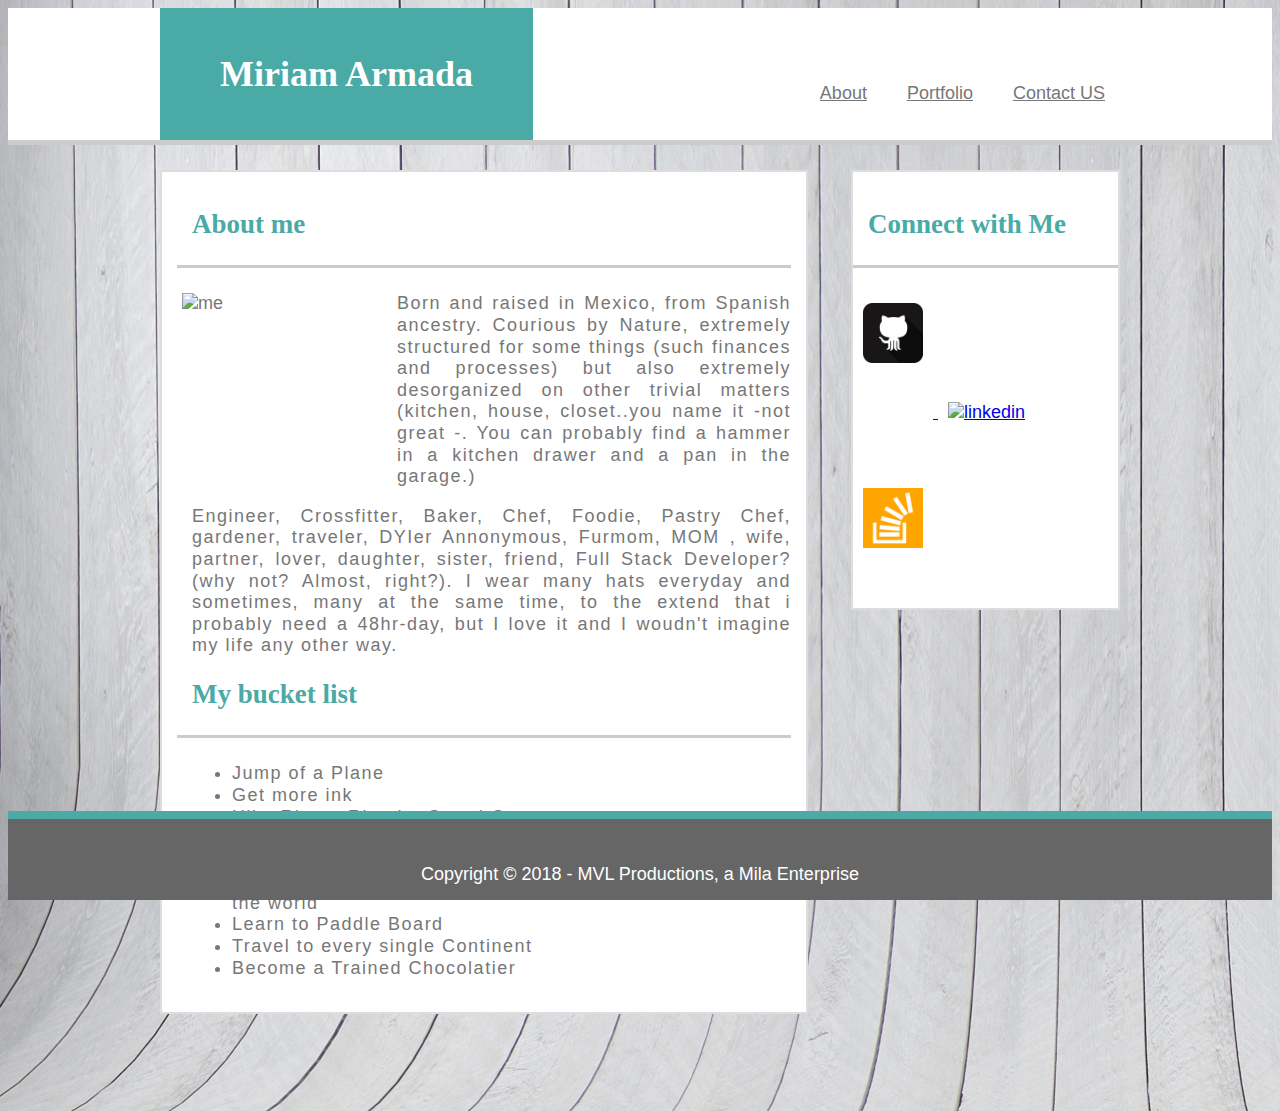
==== index.html @ 2bc638eb "Rev 1.0" ====
<!DOCTYPE HTML>

<html lang="en-us">


<head>
    <meta charset="UTF-8">
    <Title>My Portfolio</Title>
    <meta name="viewport" content="width=device-width, initial-scale=1.0">
    <link rel="stylesheet" href="assets/css/reset.css">
    <link rel="stylesheet" href="assets/css/style.css">
</head>

<body>

    <div class="clearfix" id="top">
        <header>

            <h1>Miriam Armada</h1>

            <a class=links href="contact.html"> Contact US </a>
            <a class=links href="portfolio.html"> Portfolio </a>
            <a class=links href="index.html"> About </a>
        </header>
    </div>

    <div class="clearfix" id="bodycontent">
        <section>

            <h2 id="subtitle">About me</h2>

            <img id="headshot" src="assets/images/headshot_2.jpg" alt="me">
            <p> Born and raised in Mexico, from Spanish ancestry. Courious by Nature, extremely structured for some things (such
                finances and processes) but also extremely desorganized on other trivial matters (kitchen, house, closet..you
                name it -not great -. You can probably find a hammer in a kitchen drawer and a pan in the garage.)
            </p>
            <p>Engineer, Crossfitter, Baker, Chef, Foodie, Pastry Chef, gardener, traveler, DYIer Annonymous, Furmom, MOM ,
                wife, partner, lover, daughter, sister, friend, Full Stack Developer? (why not? Almost, right?). I wear many
                hats everyday and sometimes, many at the same time, to the extend that i probably need a 48hr-day, but I
                love it and I woudn't imagine my life any other way. </p>

            <h2>My bucket list</h2>
            <ul>
                <li>Jump of a Plane</li>
                <li>Get more ink</li>
                <li>Hike Rim to Rim the Grand Canyon</li>
                <li>A Muscle up and 25 DU (Any Fitness Afitionado/Crossfitter will get this one)</li>
                <li>Take a one-year Sabatical with my family and travel around the world</li>
                <li>Learn to Paddle Board</li>
                <li>Travel to every single Continent</li>
                <li>Become a Trained Chocolatier</li>
            </ul>

        </section>
        <aside>
            <h2> Connect with Me </h2>
            <a href="https://github.com/marmada" target="_blank">
                <img class=socmedia src="assets/images/github2.png" alt="github">
            </a>
            <a href="https://www.linkedin.com/in/miriam-armada-blumer-1500b416/" target="_blank">
                <img class=socmedia src="assets/images/linkedin.png" alt="linkedin">
            </a>
            <a href="https://stackexchange.com/users/12722447/marmada" target="_blank">
                <img class=socmedia src="assets/images/sof.png" alt="Stackoverflow">
            </a>
        </aside>
    </div>

    <footer class="clearfix">
        <span>Copyright &copy; 2018 - MVL Productions, a Mila Enterprise</span>

    </footer>



</body>


</html>
---- assets/css/style.css ----
body{
    font-size: 18px;
    color:#777777;
    font-family: Arial, Helvetica, sans-serif;
    background-image: url(../images/OF18OA0.jpg);
    background-size: auto;
}

#top{
    background-color: #ffffff; 
    overflow: auto;
    border-bottom-color: #cccccc;
    border-bottom-style: solid;
    border-bottom-width:5px;
    margin-bottom: 25px;
}           
header {
    max-width:960px;
    margin: auto;
    overflow: auto;
}

h1 {
    margin:0;
    text-align: left;
    padding:45px 60px 45px 60px;
    background-color:#4aaaa5;
    float: left;
    color:#ffffff;
    font-size:36px;
    font-family: Georgia, 'Times New Roman', Times, serif;
    
}

.links{
    float:right;
    margin:15px;
    padding-top:60px;
    margin-left:25px;
    color:#777777;
}

a:visited {
    color:#4aaaa5
}

#bodycontent{
    max-width: 960px;
    margin: auto;
    overflow:auto;
}
.clearfix::after {
    content: "";
    clear: both;
    display: table;
 }

 section{
    float: left;
    width: 614px;
    background-color: #ffffff;
    font-weight: 500;
    padding:15px;
    border-style: solid;
    border-color:#dddddd;
    border-width: 2px;
    block-size:
    }

h2{
    font-family: Georgia, 'Times New Roman', Times, serif;
    color:#4aaaa5;
    padding-bottom: 25px;
    padding-left:15px;
    border-bottom-color: #cccccc;
    border-bottom-style: solid;
    border-bottom-width:3px;
    margin-bottom: 25px;
    }   
 
 #headshot{
     float: left;
     width: 200px;
     height:200px;
     margin:0px 15px 10px 5px;

 }
 p{
     text-align: justify;
     margin-left: 15px;
     letter-spacing: 1.5px;
     line-height: 1.2;
 }
ul{
    margin-top:10px;
}
 li{margin-left: 15px;
    letter-spacing: 1.5px;
    line-height: 1.2;
}
 aside{
     float: right;
     margin-left:15px;
     width: 265px;
     background-color: #ffffff;
     border-style: solid;
    border-color:#dddddd;
    border-width: 2px;
    padding-top:15px
 }
 .socmedia{
     width: 60px;
     height:auto;
     margin: 10px;
     padding-bottom: 45px;
 }

 .PicSize{
     width:100px;
     height: auto;
     float:left;
     margin: 5px;

 }

 footer{
    background-color: #666666; 
    overflow: auto;
    border-top-color: #4aaaa5;
    border-top-style: solid;
    border-top-width:8px;
 
    padding-top:45px;
    padding-bottom: 15px;
    color: #ffffff;
    text-align: center;
    position: sticky;
    bottom: 0;
}        

#gallery{
    overflow: auto;
}

@media screen and (max-width: 980px)
{
   
    #bodycontent{
        max-width: 640px;
        margin: auto;
        overflow:auto;}
    
    header {
        max-width: 640px;
        font-size:0.8em;
        padding: 0.8em;
    }

    section{
        float: left;
        width: 380px;
        background-color: #ffffff;
        font-weight: 500;
        padding:10px;
        border-style: solid;
        border-color:#dddddd;
        border-width: 2px;
        font-size:.8em
        }

    aside{
            float: right;
            margin-left:10px;
            width: 200px;
            background-color: #ffffff;
            border-style: solid;
           border-color:#dddddd;
           border-width: 2px;
           padding-top:15px;
           padding-left: 15px;
           font-size:.8em;
           overflow-x: auto;
           
        }

        .socmedia{
            width: 40px;
            height:auto;
            margin: 5px;
            padding-bottom: 25px;
        }

        .links{
            float:right;
            margin:10px;
            padding-top:20px;
            margin-left:15px;
            color:#777777;
    
        }

        h1 {
            margin:0;
            text-align: left;
            padding:30px 40px 30px 40px;
        
            background-color:#4aaaa5;
            float: left;
            color:#ffffff;
        
            font-family: Georgia, 'Times New Roman', Times, serif;
        }

        h2{
            font-size: .9em;
        }

        #headshot {
            height: 160px;
            width: auto;
        }

        form{
            font-size: .8em;
        }

        footer{
            font-size: .8em;
            padding-top: .8em;
            margin-top: 70px;
        }


}

@media screen and (max-width: 768px)
{
    #bodycontent{
        max-width: 680px;
        margin: auto;
        overflow:auto;

    }

    section{
         
            width: 640px;
            background-color: #ffffff;
            font-weight: 500;
            text-align: justify;
            border-style: solid;
            border-color:#dddddd;
            border-width: 2px;
            font-size:.8em;
            padding: 10px 15px;
            margin-bottom: 15px;
        
            }
    
        aside{
                
            margin-top: 25px;
            width: 640px;
            background-color: #ffffff;
            overflow: auto;
            border-style: solid;
            border-color:#dddddd;
            border-width: 2px;
            padding: 10px 15px;
            font-size:.8em;
            margin-bottom:25px;


        }

        h1 {
            margin:0;
            text-align: left;
            padding:30px 40px 30px 40px;
            background-color:#4aaaa5;
            float: left;
            color:#ffffff;
            font-family: Georgia, 'Times New Roman', Times, serif;
        }

        h2{
            font-size: .9em;
        }

        #headshot {
            height: 160px;
            width: auto;
        }

        form{
            font-size: .8em;
            margin-bottom: 20px;
        }

        footer{
            font-size: .8em;
            padding-top: .8em;
            margin-top: 70px;
        }
           

        
@media screen and (max-width: 640px)
{
    #bodycontent{
        max-width: 640px;
        margin: 0;
        overflow:auto;
        padding: 0;
        display: block;
        display: block;
        margin-left: auto;
        margin-right: auto;

    }

    header{
        position: static;
        text-align: center;

    }


    section{
         
            width: 555px;
            background-color: #ffffff;
            font-weight: 500;
            text-align: justify;
            border-style: solid;
            border-color:#dddddd;
            border-width: 2px;
            font-size:.8em;
            padding: 10px 15px;
            margin-bottom: 15px;
        
            }
    
        aside{
                
            margin-top: 25px;
            width: 555px;
            background-color: #ffffff;
            overflow: auto;
            border-style: solid;
            border-color:#dddddd;
            border-width: 2px;
            padding: 10px 15px;
            font-size:.8em;
            margin-bottom:25px;
            margin-left:auto;

        }
         .links{

            float: none;
            margin-top: 25px;
         }

        h1 {
            display: block;
            margin-left: auto;
            margin-right: auto;
            margin-bottom: 10px;
            font-size:24px;
            width: 640px;
            text-align: center;
            padding:25px 20px 15px 20px;
            background-color:#4aaaa5;
            float:none;
            color:#ffffff;
            font-family: Georgia, 'Times New Roman', Times, serif;
        }

        h2{
            font-size: 1.2em;
            padding-bottom: 10px;
        }

        #headshot {
            height: auto;
            width: 350px;
            float: none;
            display: block;
            margin-left: auto;
            margin-right: auto;
            
        }

        form{
            font-size: .8em;
            margin-bottom: 20px;
        }

        footer{
            font-size: .8em;
            padding-top: .8em;
            margin-top: 70px;
        }

        .PicSize{

            display: block;
            display: block;
            margin-left: auto;
            margin-right: auto;
            margin-bottom: 10px;
            width: 400px;
            height: auto;
            float: none;
            margin-bottom: 10px
        }
           
}
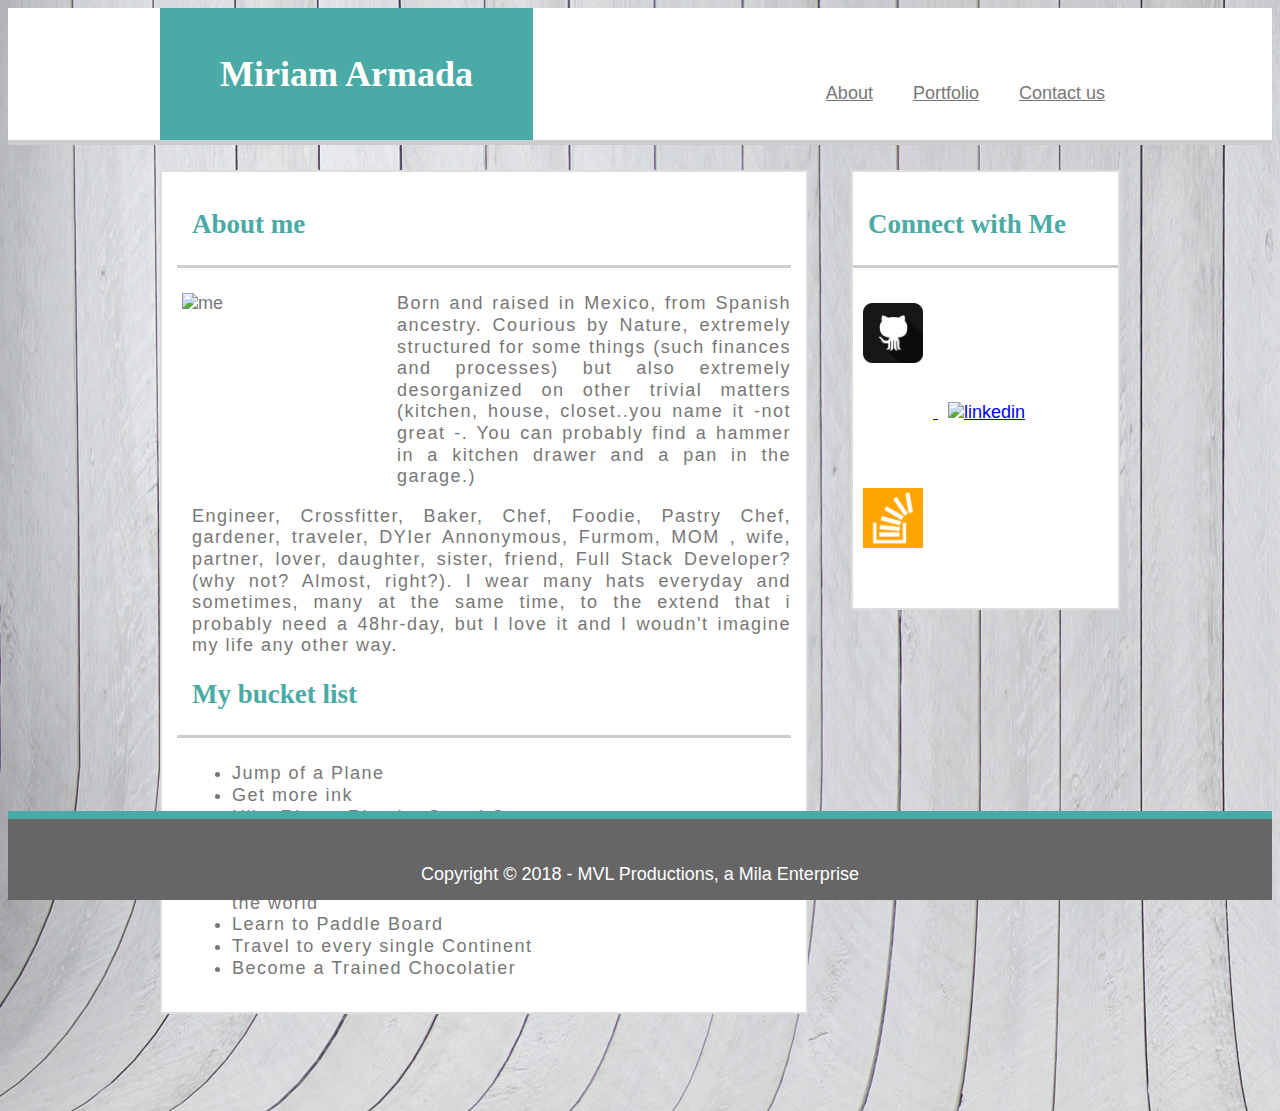
==== commit 98cdf4c5: "final" ====
--- a/index.html
+++ b/index.html
@@ -18,7 +18,7 @@
 
             <h1>Miriam Armada</h1>
 
-            <a class=links href="contact.html"> Contact US </a>
+            <a class=links href="contact.html"> Contact us </a>
             <a class=links href="portfolio.html"> Portfolio </a>
             <a class=links href="index.html"> About </a>
         </header>
--- a/assets/css/style.css
+++ b/assets/css/style.css
@@ -236,15 +236,15 @@
 @media screen and (max-width: 768px)
 {
     #bodycontent{
-        max-width: 680px;
-        margin: auto;
-        overflow:auto;
+        width: 95%;
+        margin-left: auto;
+        margin-right: auto;
 
     }
 
     section{
          
-            width: 640px;
+            width: 95%;
             background-color: #ffffff;
             font-weight: 500;
             text-align: justify;
@@ -254,21 +254,24 @@
             font-size:.8em;
             padding: 10px 15px;
             margin-bottom: 15px;
+            margin-left: auto;
+            margin-right: auto;
         
             }
     
         aside{
                 
             margin-top: 25px;
-            width: 640px;
+            width: 95%;
             background-color: #ffffff;
-            overflow: auto;
             border-style: solid;
             border-color:#dddddd;
             border-width: 2px;
             padding: 10px 15px;
             font-size:.8em;
             margin-bottom:25px;
+            margin-left: auto;
+            margin-right: auto;
 
 
         }
@@ -301,18 +304,17 @@
             font-size: .8em;
             padding-top: .8em;
             margin-top: 70px;
-        }
-           
+
+        }
+}    
 
         
 @media screen and (max-width: 640px)
 {
     #bodycontent{
-        max-width: 640px;
+        width: 95%;
         margin: 0;
-        overflow:auto;
         padding: 0;
-        display: block;
         display: block;
         margin-left: auto;
         margin-right: auto;
@@ -322,13 +324,14 @@
     header{
         position: static;
         text-align: center;
+        width: 95%
 
     }
 
 
     section{
          
-            width: 555px;
+            width: 95%;
             background-color: #ffffff;
             font-weight: 500;
             text-align: justify;
@@ -338,15 +341,16 @@
             font-size:.8em;
             padding: 10px 15px;
             margin-bottom: 15px;
+            margin-left:auto;
+            margin-right: auto;
         
             }
     
         aside{
                 
             margin-top: 25px;
-            width: 555px;
+           width: 95%;
             background-color: #ffffff;
-            overflow: auto;
             border-style: solid;
             border-color:#dddddd;
             border-width: 2px;
@@ -354,6 +358,8 @@
             font-size:.8em;
             margin-bottom:25px;
             margin-left:auto;
+            margin-right: auto;
+            float:none;
 
         }
          .links{
@@ -363,12 +369,13 @@
          }
 
         h1 {
-            display: block;
+           width: 95%;
+           display: block;
             margin-left: auto;
             margin-right: auto;
             margin-bottom: 10px;
             font-size:24px;
-            width: 640px;
+            max-width: 640px;
             text-align: center;
             padding:25px 20px 15px 20px;
             background-color:#4aaaa5;
@@ -384,7 +391,7 @@
 
         #headshot {
             height: auto;
-            width: 350px;
+            width: 60%;
             float: none;
             display: block;
             margin-left: auto;
@@ -406,11 +413,10 @@
         .PicSize{
 
             display: block;
-            display: block;
             margin-left: auto;
             margin-right: auto;
             margin-bottom: 10px;
-            width: 400px;
+            width: 90%;
             height: auto;
             float: none;
             margin-bottom: 10px
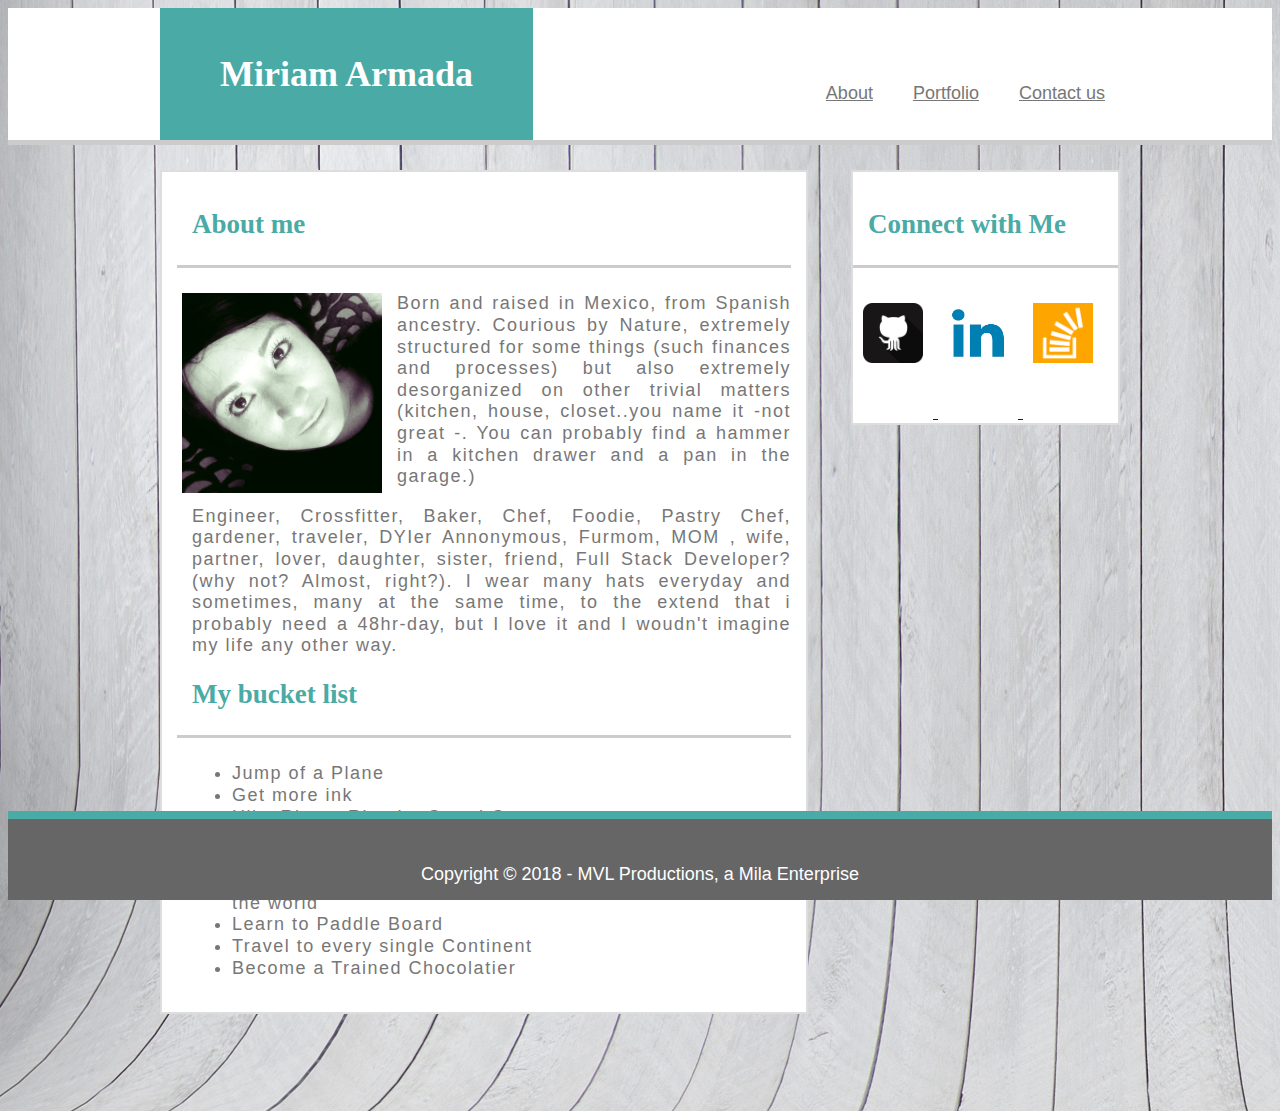
==== commit 5be3bb94: "corrections" ====
--- a/index.html
+++ b/index.html
@@ -29,7 +29,7 @@
 
             <h2 id="subtitle">About me</h2>
 
-            <img id="headshot" src="assets/images/headshot_2.jpg" alt="me">
+            <img id="headshot" src="assets/images/Headshot_2.jpg" alt="me">
             <p> Born and raised in Mexico, from Spanish ancestry. Courious by Nature, extremely structured for some things (such
                 finances and processes) but also extremely desorganized on other trivial matters (kitchen, house, closet..you
                 name it -not great -. You can probably find a hammer in a kitchen drawer and a pan in the garage.)
@@ -58,7 +58,7 @@
                 <img class=socmedia src="assets/images/github2.png" alt="github">
             </a>
             <a href="https://www.linkedin.com/in/miriam-armada-blumer-1500b416/" target="_blank">
-                <img class=socmedia src="assets/images/linkedin.png" alt="linkedin">
+                <img class=socmedia src="assets/images/Linkedin.png" alt="linkedin">
             </a>
             <a href="https://stackexchange.com/users/12722447/marmada" target="_blank">
                 <img class=socmedia src="assets/images/sof.png" alt="Stackoverflow">
